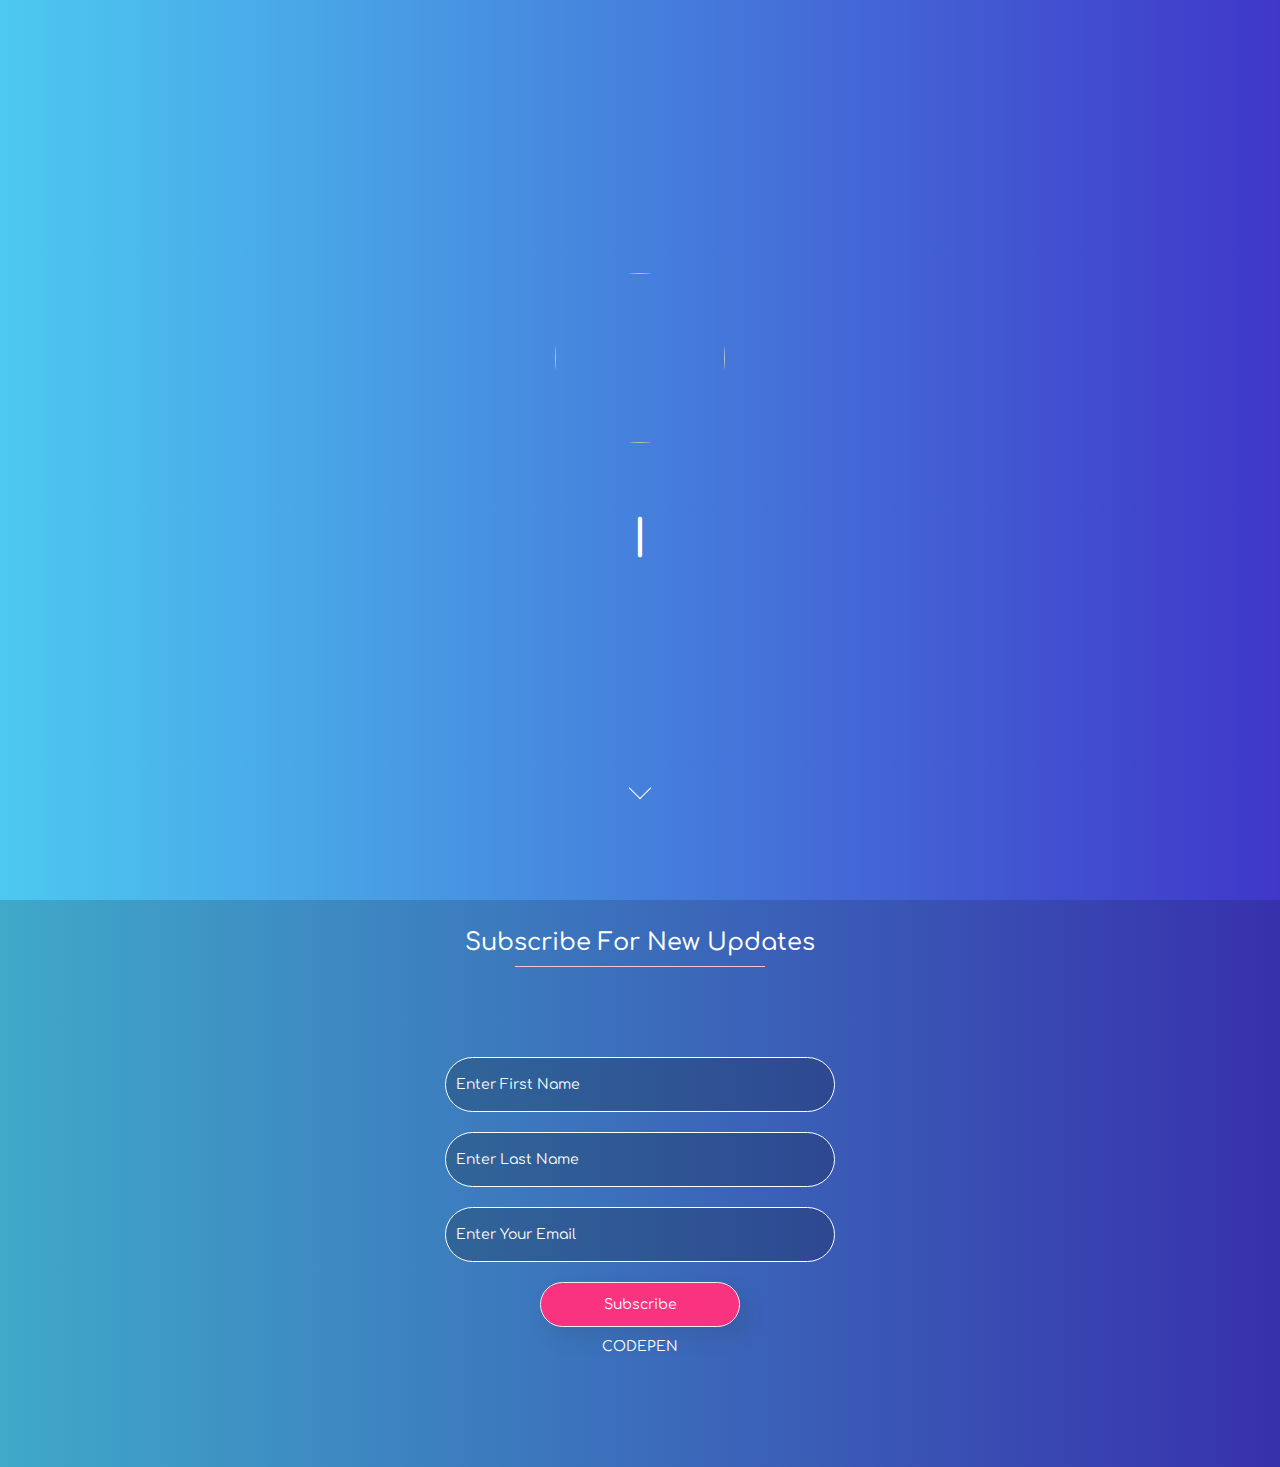
==== index.html @ 77ec3ed2 "Design" ====
<!DOCTYPE html>
<html lang="en" >
<head>
  <meta charset="UTF-8">
  <title>Meme - Melhor rir do que chorar</title>
  <link rel="stylesheet" href="https://maxcdn.bootstrapcdn.com/font-awesome/4.5.0/css/font-awesome.min.css">
<link href="https://fonts.googleapis.com/css?family=Comfortaa|Cormorant+Garamond|Poiret+One" rel="stylesheet">

<meta name="viewport" content="width=device-width, initial-scale=1"><link rel='stylesheet' href='//cdnjs.cloudflare.com/ajax/libs/animate.css/3.2.3/animate.min.css'>
<link rel='stylesheet' href='//maxcdn.bootstrapcdn.com/bootstrap/3.3.5/css/bootstrap.min.css'>
<link rel='stylesheet' href='https://fonts.googleapis.com/css?family=Raleway'><link rel="stylesheet" href="css/style.css">

</head>
<body>
<!-- partial:index.partial.html -->
<header id="header">
  <div class="vert-text">
	<div class="p-img">
	<img src="https://res.cloudinary.com/pashagord/image/upload/v1468545314/Portfolio/logos/codepen_logo.png"/>
</div>
            <h1 id="typer-size">                
                <!-- TEXTS -->
                <span id="typed"></span>
                <div id="typed-strings">
                	<p>MEME</span> </p>
                    <p>Os melhores memes</p>
                    <p><span class="#">Para rir é aqui mesmo!</span></p>
                    <p>Se divirta</p>
                    <p>Partilhe com seus amigos</p>
                    
                </div>
                <!-- TEXTS ENDS -->
            </h1>
            <!-- TITLE -->
            
    
    <a href="#contacts" class="scroll-down nav-link"></a>
  </div>
</header>
<!-- FOOTER  -->
<footer id="contacts">
  <div class="container">
    <div class="row">
      <div class="col-md-6 col-md-offset-3 text-center">
        <h3 class="zayn">Subscribe For New Updates</h3>
				<hr class="style17">
<!-- 		FORMS		 -->
			<form>
        <input type="text" placeholder="Enter First Name"/><br>
				<input type="text" placeholder="Enter Last Name"/><br>
				<input type="text" placeholder="Enter Your Email"/><br>
				<button>Subscribe</button>
			</form>
        <p>CODEPEN</p>
      </div>
    </div>
  </div>
</footer>


<!-- FOLLOW -->
<a class="Follow" href="https://codepen.io/ZaynAlaoudi/" target="blank_"></a>
<!-- partial -->
  <script src='//cdnjs.cloudflare.com/ajax/libs/jquery/2.1.3/jquery.min.js'></script>
<script src='//maxcdn.bootstrapcdn.com/bootstrap/3.3.5/js/bootstrap.min.js'></script><script  src="js/script.js"></script>

</body>
</html>
---- css/style.css ----
body {
  font-family: 'Comfortaa', cursive;
	background: #B24592;  /* fallback for old browsers */
	background: -webkit-linear-gradient(to right, #F15F79, #B24592);  /* Chrome 10-25, Safari 5.1-6 */
	background: linear-gradient(to right, #4cc9f0, #3f37c9); /* W3C, IE 10+/ Edge, Firefox 16+, Chrome 26+, Opera 12+, Safari 7+ */
}
h1.major,
h2.major,
h3.major,
h4.major,
h5.major,
h6.major {
  padding-bottom: 1em;
  border-bottom: solid 2px rgba(255, 255, 255, 0.125);
  margin-bottom: 20px;
}
a {
  color: #33A9B7;
}
#typer-size{
	font-size: 40px;
}
a:hover,
a:focus {
  color: #00E4FF;
  text-decoration: none;
}
header {
  display: table;
  position: relative;
  width: 100%;
  height: 100vh;
  color: white;
}
header #particles {
  position: absolute;
  width: 100%;
  height: 100%;
  top: 0;
  left: 0;
}
header .vert-text {
  display: table-cell;
  position: relative;
  vertical-align: middle;
  text-align: center;
}
header .vert-text h1 {
  padding: 0;
  margin: 0;
  font-size: 4.5em;
  font-weight: 700;
}
header .vert-text .scroll-down {
  display: block;
  position: absolute;
  bottom: 12%;
  left: 50%;
  color: #fff;
  -webkit-transform: translate(0, -50%);
  transform: translate(0, -50%);
  -webkit-transition: opacity 0.5s;
  -o-transition: opacity 0.5s;
  transition: opacity 0.5s;
}
header .vert-text .scroll-down:hover {
  opacity: 0.5;
}
header .vert-text .scroll-down::after {
  position: absolute;
  content: '';
  width: 16px;
  height: 16px;
  margin: -12px 0 0 -8px;
  border-left: 1px solid #fff;
  border-bottom: 1px solid #fff;
  -webkit-transform: rotate(-45deg);
  transform: rotate(-45deg);
  box-sizing: border-box;
}
header .vert-text .scroll-down::before {
  position: absolute;
  top: -22px;
  left: -22px;
  z-index: -1;
  content: '';
  width: 44px;
  height: 44px;
  box-shadow: 0 0 0 0 rgba(255, 255, 255, 0.1);
  border-radius: 100%;
  opacity: 0;
  -webkit-animation: sdb 3s infinite;
  animation: sdb 3s infinite;
  box-sizing: border-box;
}



#contacts {
	margin: 0 auto;
  padding: 100px 0;
	background: linear-gradient(to right, #3fa9c9, #3731ac); 
	width: 100%;
  color: #fff;
	transition: all 1.7s ease;
}
#contacts:hover{
	background: linear-gradient(to right, #3fa9c9, #3731ac); 
	color: #fff;
}
#contacts .social {
  padding-bottom: 20px;
  border-bottom: solid 2px rgba(255, 255, 255, 0.125);
}



form{
	margin-top: 70px;
	width: 100%;
}

input[type=text]{
	margin-top: 20px;
	width: 390px;
	height: 55px;
	border-radius: 100px;
	padding: 10px;
	outline: none;
	background: rgba(0,0,0,0.2);
	border: 1px solid #fff;
	transition: all 0.3s ease;
}
input[type=text]:focus{
	background: rgba(102,51,153, 0.3);
	color: #fff;
	border: 1px solid violet;
}
::placeholder{
	color: #fff;
}
.zayn{
	margin-top: -70px;
}
hr.style17 {
	border-top: 1px solid pink;
	text-align: center;
	width: 250px;
	margin-top: 10px;
}
hr.style17:after{
	border-top: 1px solid pink;
	border-right: 1px solid pink;
	border-bottom: 1px solid pink;
	border-left: 1px solid pink;
}
hr.style17:after {
	content: '§';
	display: inline-block;
	position: relative;
	top: -10px;
	padding: 0 10px;
	background: #fa3380;
	color: #fff;
	font-size: 18px;
	-webkit-transform: rotate(60deg);
	-moz-transform: rotate(60deg);
	transform: rotate(60deg);
}


button{
	border-radius: 100px;
	color: #fff;
	margin-top: 20px;
	margin-bottom: 10px;
	padding: 10px;
	height: 45px;
	width: 200px;
	text-align: center;
	outline: none;
	background: #fa3380;
	border: 1px solid #eee;
	box-shadow: 8px 10px 20px 0px rgba(46,61,73,0.15);
	transition: all 0.3s ease;
}
button:hover{
background: purple;
}

.p-img{
	text-align: center;
	position: relative;
	top: -70px;
}
img{
	z-index: 100;
	border-radius: 50%;
	width: 170px;
	height:170px;
}




@-webkit-keyframes sdb {
  0% {
    opacity: 0;
  }
  30% {
    opacity: 1;
  }
  60% {
    box-shadow: 0 0 0 60px rgba(255, 255, 255, 0.1);
    opacity: 0;
  }
  100% {
    opacity: 0;
  }
}
@keyframes sdb {
  0% {
    opacity: 0;
  }
  30% {
    opacity: 1;
  }
  60% {
    box-shadow: 0 0 0 60px rgba(255, 255, 255, 0.1);
    opacity: 0;
  }
  100% {
    opacity: 0;
  }
}

/*  FOLLOW*/
.Follow {	  background:url("https://pbs.twimg.com/profile_images/959092900708544512/v4Db9QRv_bigger.jpg")no-repeat center / contain;
	width: 50px;
	height: 50px;
	bottom: 9px;
	right: 20px;
	display:block;
	position:fixed;
	border-radius:50%;
	z-index:999;
	animation:  rotation 10s infinite linear;
	}

@-webkit-keyframes rotation {
		from {
				-webkit-transform: rotate(0deg);
		}
		to {
				-webkit-transform: rotate(359deg);
		}
}
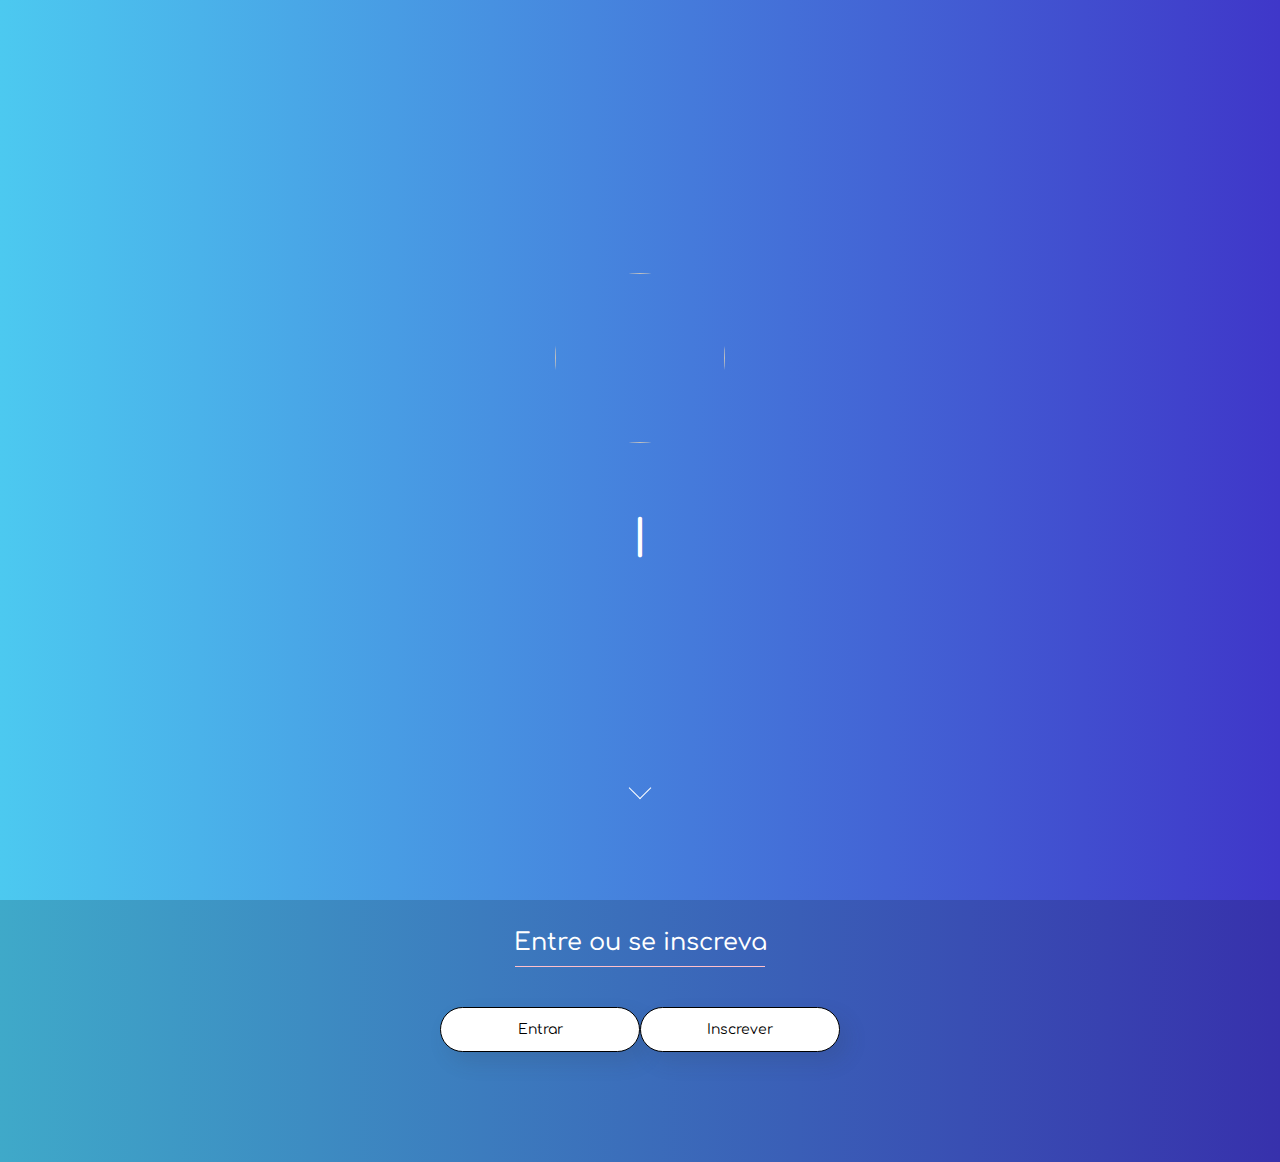
==== commit e1d54748: "Design" ====
--- a/index.html
+++ b/index.html
@@ -42,16 +42,13 @@
   <div class="container">
     <div class="row">
       <div class="col-md-6 col-md-offset-3 text-center">
-        <h3 class="zayn">Subscribe For New Updates</h3>
+        <h3 class="zayn">Entre ou se inscreva</h3>
 				<hr class="style17">
 <!-- 		FORMS		 -->
-			<form>
-        <input type="text" placeholder="Enter First Name"/><br>
-				<input type="text" placeholder="Enter Last Name"/><br>
-				<input type="text" placeholder="Enter Your Email"/><br>
-				<button>Subscribe</button>
-			</form>
-        <p>CODEPEN</p>
+			
+				<button>Entrar</button><button>Inscrever</button>
+			
+        
       </div>
     </div>
   </div>
--- a/css/style.css
+++ b/css/style.css
@@ -171,7 +171,7 @@
 
 button{
 	border-radius: 100px;
-	color: #fff;
+	color: black;
 	margin-top: 20px;
 	margin-bottom: 10px;
 	padding: 10px;
@@ -179,13 +179,13 @@
 	width: 200px;
 	text-align: center;
 	outline: none;
-	background: #fa3380;
-	border: 1px solid #eee;
+	background: white;
+	border: 1px solid black;
 	box-shadow: 8px 10px 20px 0px rgba(46,61,73,0.15);
 	transition: all 0.3s ease;
 }
 button:hover{
-background: purple;
+background: #e5e5e5;
 }
 
 .p-img{
